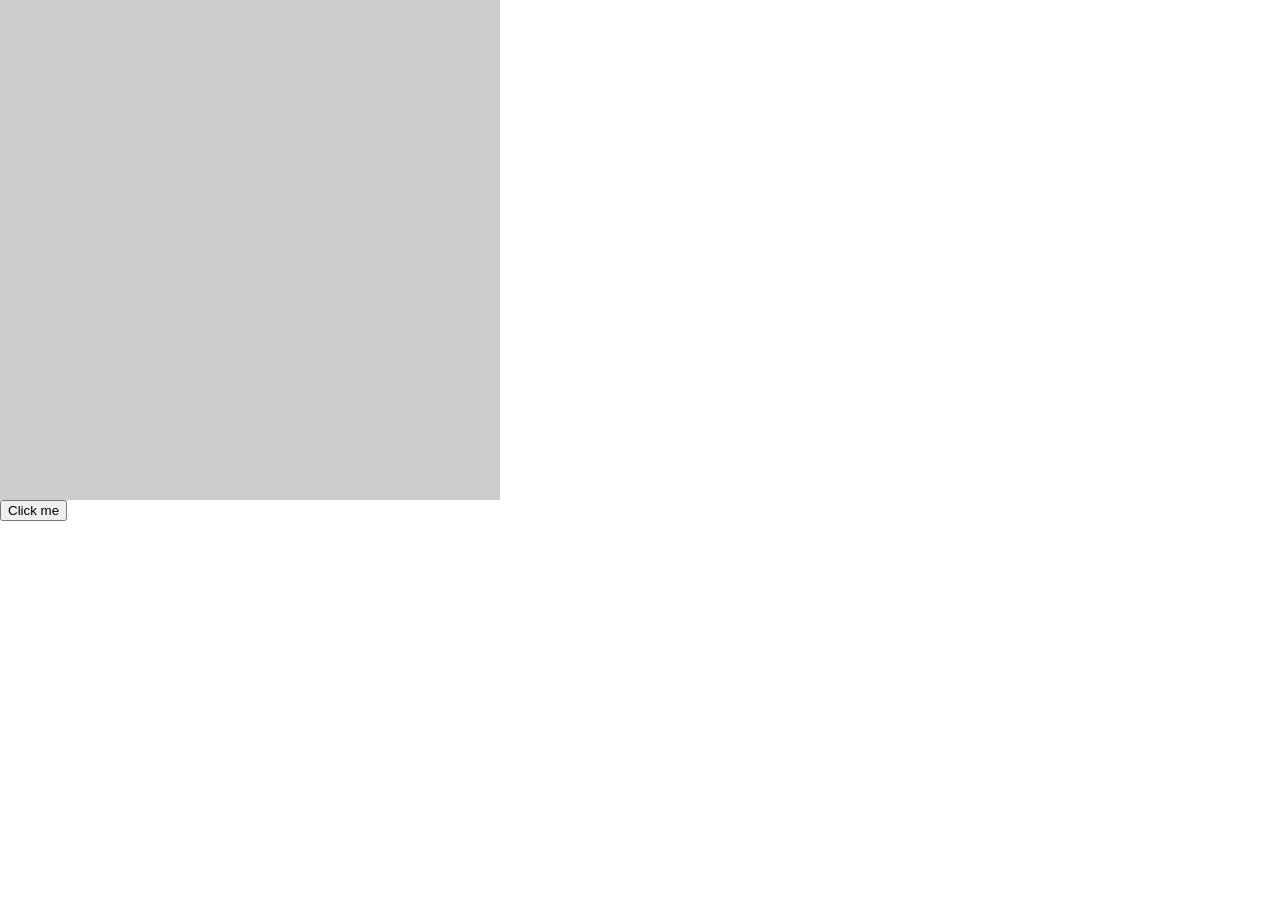
==== index.html @ 10d5174d "implement inner line sampling" ====
<!DOCTYPE HTML>
<html lang="en-US">
<head>
  <meta name="viewport" content="width=device-width">
  <meta charset="UTF-8">
  <title>Continuous paint</title>
  <script src="outline.js"></script>
  <style type="text/css">
    body {
      margin: 0;
      padding: 0;
      font-family: helvetica,arial,sans-serif;
    }
    canvas {
      display: block;
      background: #ccc;
    }
  </style>
</head>
<body>
  <canvas></canvas>
  <button onclick="getData()">Click me</button>
<script>
var c = document.querySelector('canvas');
var cx = c.getContext('2d');
var mousedown = false;
var oldx = null;
var oldy = null;
function setupCanvas() {
  c.height = 500;
  c.width = 500;
  cx.lineWidth = 25;
  cx.lineCap = 'round';
  cx.strokeStyle = 'rgb(0, 0, 0)';
}
function onmousedown(ev) {
  mousedown = true;
  ev.preventDefault();
}
function onmouseup(ev) {
  mousedown = false;
  oldx = -1;
  oldy = -1;
  ev.preventDefault();
}
function onmouseout(ev){
  mousedown = false;
  oldx = -1;
  oldy = -1;
  ev.preventDefault();
}
function onmousemove(ev) {
  var x = ev.clientX;
  var y = ev.clientY;
  if (mousedown) {
    paint(x, y);
  }
}
function paint(x, y) {
  cx.beginPath();
  if (oldx > 0 && oldy > 0) {
    cx.moveTo(oldx, oldy);
  }
  cx.lineTo(x, y);
  cx.stroke();
  cx.closePath();
  oldx = x;
  oldy = y;
}
c.addEventListener('mousedown', onmousedown, false);
c.addEventListener('mouseup', onmouseup, false);
c.addEventListener('mousemove', onmousemove, false);
c.addEventListener('mouseout', onmouseout, false);

setupCanvas();

function Create2DArray(rows, columns) {
  var arr = [];
  for (var i=0;i<rows;i++) {
    var arr2 = [];
    for(var j=0;j<columns; j++){
      arr2[j] = 0;
    }
     arr[i] = arr2;
  }
  return arr;
}
var map = Create2DArray(c.height, c.width);
map.columns = c.width;
map.rows = c.height;
function getData(){
  var data = cx.getImageData(0,0,c.width,c.height).data;
  console.log(data);
  for(var i = 1; i<c.height-1; i++){
    for(var j = 1; j<c.width-1; j++){
      var idx = i*4*c.width + j*4;
      map[i][j] = (data[idx]==0 && data[idx+1]==0 && data[idx+2]==0 && data[idx+3]>100)? 1 : 0;
    }
  }
  // var str = "";
  // for(i=0; i<map.length; i++){
  //   str += map[i].join(" ") + "\n";
  // }
  //console.log(str);

  // var dirC = [[1,0,6],[-1,0,2],[0,1,4],[0,-1,8]];
  // var dirD = [[-1,-1,1],[-1,1,3],[1,-1,7],[1,1,5]];
  // var Dir = [dirC, dirD];

  map[1][1] = 2;
  map[2][1] = 2;
  var outputQueue = [];
  outputQueue.push([1,1,6]);
  outputQueue.push([2,1,6]);
  findPath(map, 2, 1, outputQueue);

  var innerLines = findInnerLine(map);

  // var str = "";
  // for(i=0; i<map.length; i++){
  //   str += map[i].join(" ") + "\n";
  // }
  // console.log(str);

  var vectorQue = parseQue( outputQueue );
  drawOutline(cx, vectorQue);

  for(var idx=0; idx<innerLines.length; idx++){
    var vq = parseQue(innerLines[idx]);
    console.log(innerLines[idx]);
    console.log(vq);
    drawOutline(cx, vq);
  }

  //console.log(vectorQue);

  //drawOutline(cx, vectorQue);
}
</script>
</body>
</html>
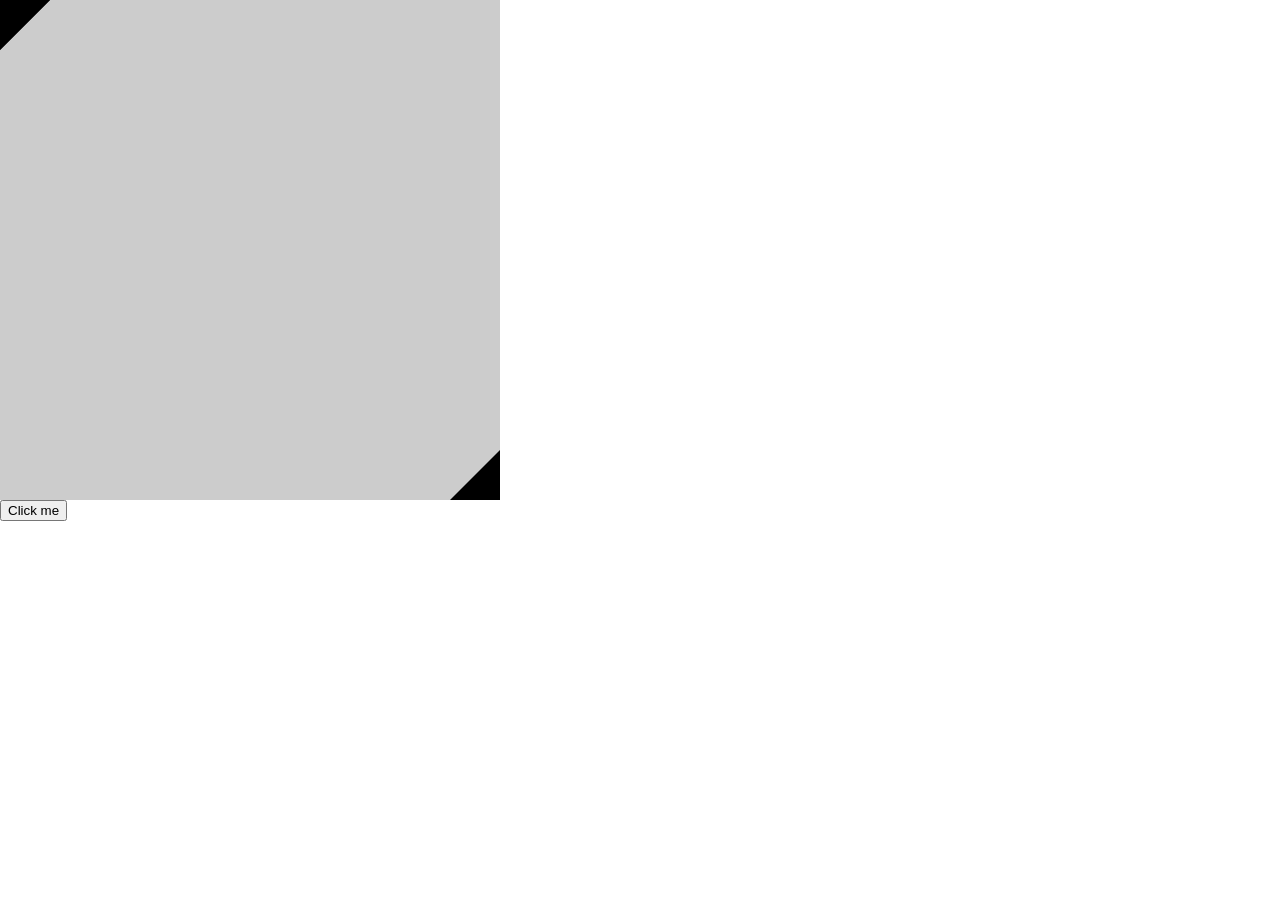
==== commit fcfad27c: "reset sample freq, define start and terminate aera" ====
--- a/index.html
+++ b/index.html
@@ -5,6 +5,7 @@
   <meta charset="UTF-8">
   <title>Continuous paint</title>
   <script src="outline.js"></script>
+  <script src="cdtHelper.js"></script>
   <style type="text/css">
     body {
       margin: 0;
@@ -74,6 +75,22 @@
 
 setupCanvas();
 
+function preDraw(){
+  cx.beginPath();
+  cx.fillStyle = 'rgb(0, 0, 0)';
+  cx.moveTo(0,0);
+  cx.lineTo(0,50);
+  cx.lineTo(50,0);
+  cx.fill();
+
+  cx.moveTo(c.width,c.height);
+  cx.lineTo(c.width-50,c.height);
+  cx.lineTo(c.width,c.height-50);
+  cx.fill();
+}
+
+preDraw();
+
 function Create2DArray(rows, columns) {
   var arr = [];
   for (var i=0;i<rows;i++) {
@@ -90,7 +107,7 @@
 map.rows = c.height;
 function getData(){
   var data = cx.getImageData(0,0,c.width,c.height).data;
-  console.log(data);
+  //console.log(data);
   for(var i = 1; i<c.height-1; i++){
     for(var j = 1; j<c.width-1; j++){
       var idx = i*4*c.width + j*4;
@@ -123,18 +140,30 @@
   // console.log(str);
 
   var vectorQue = parseQue( outputQueue );
+  var vectorInnerQue = [];
   drawOutline(cx, vectorQue);
-
+  var vectorInnerQue = [];
   for(var idx=0; idx<innerLines.length; idx++){
     var vq = parseQue(innerLines[idx]);
-    console.log(innerLines[idx]);
-    console.log(vq);
+    vectorInnerQue.push(vq);
+    //console.log(innerLines[idx]);
+    //console.log(vq);
     drawOutline(cx, vq);
   }
 
-  //console.log(vectorQue);
+  //console.log(getCentrePoint([1,1],[-1,-1],[-1,1]));
+  //console.log(naiveLeftRight([0,0],[1,2],[-2,-2]));
 
   //drawOutline(cx, vectorQue);
+  cdt(vectorQue, vectorInnerQue, cx);
+
+  // var Boundary = {};
+  // var Edge4Tri = {};
+  // var TriPool = [];
+  //drawTriangleOutline(cx);
+  console.log(Edge4Tri);
+  console.log(TriPool);
+  console.log(Boundary);
 }
 </script>
 </body>
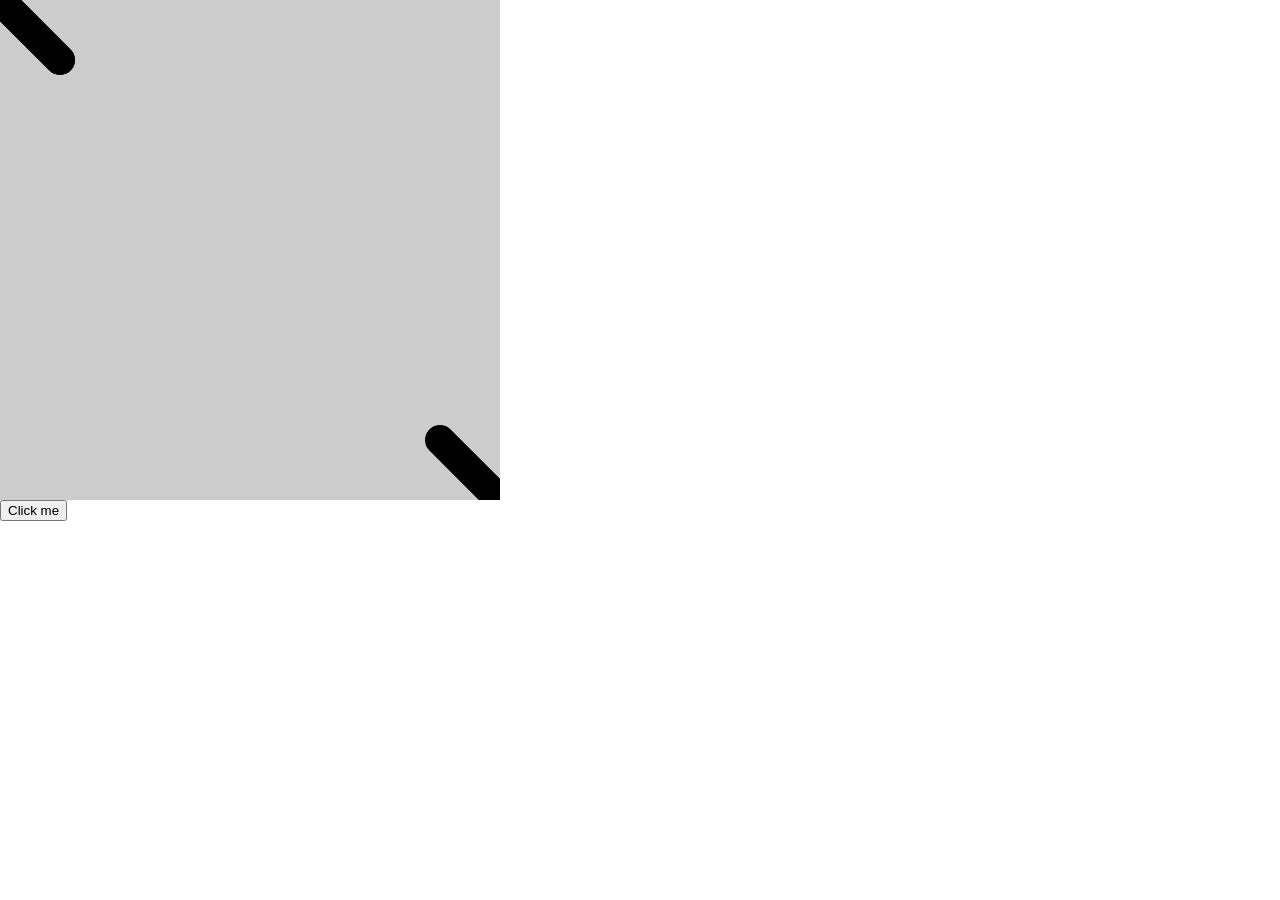
==== commit 23483027: "add predraw to ensure initial condition" ====
--- a/index.html
+++ b/index.html
@@ -6,6 +6,7 @@
   <title>Continuous paint</title>
   <script src="outline.js"></script>
   <script src="cdtHelper.js"></script>
+  <script src="pathBuilder.js"></script>
   <style type="text/css">
     body {
       margin: 0;
@@ -27,9 +28,12 @@
 var mousedown = false;
 var oldx = null;
 var oldy = null;
+var height = 500;
+var width = 500;
+var Restriction = [[[100,0],[0,100]],[[width-100,height],[width,height-100]]];
 function setupCanvas() {
-  c.height = 500;
-  c.width = 500;
+  c.height = height;
+  c.width = width;
   cx.lineWidth = 25;
   cx.lineCap = 'round';
   cx.strokeStyle = 'rgb(0, 0, 0)';
@@ -53,18 +57,18 @@
 function onmousemove(ev) {
   var x = ev.clientX;
   var y = ev.clientY;
-  if (mousedown) {
+  if (mousedown && ok2Draw(x,y,Restriction)) {
     paint(x, y);
   }
 }
 function paint(x, y) {
-  cx.beginPath();
   if (oldx > 0 && oldy > 0) {
+    cx.beginPath();
     cx.moveTo(oldx, oldy);
+    cx.lineTo(x, y);
+    cx.stroke();
+    cx.closePath();
   }
-  cx.lineTo(x, y);
-  cx.stroke();
-  cx.closePath();
   oldx = x;
   oldy = y;
 }
@@ -77,16 +81,24 @@
 
 function preDraw(){
   cx.beginPath();
-  cx.fillStyle = 'rgb(0, 0, 0)';
+  cx.strokeStyle = 'rgb(0, 0, 0)';
+  cx.lineWidth = 30;
   cx.moveTo(0,0);
-  cx.lineTo(0,50);
-  cx.lineTo(50,0);
-  cx.fill();
+  cx.lineTo(60,60);
+  cx.stroke();
 
   cx.moveTo(c.width,c.height);
-  cx.lineTo(c.width-50,c.height);
-  cx.lineTo(c.width,c.height-50);
-  cx.fill();
+  cx.lineTo(c.width-60,c.height-60);
+  cx.stroke();
+  cx.closePath();
+}
+
+//isOnLeft(e, r)  true --> left
+function ok2Draw(x, y, lines){  // lines --> [lineUpLeft, lineDownRight]
+    for(var i=0; i<lines.length; i++){
+      if(!isOnLeft(lines[i],[x,y])) return false;
+    }
+    return true;
 }
 
 preDraw();
@@ -155,6 +167,7 @@
   //console.log(naiveLeftRight([0,0],[1,2],[-2,-2]));
 
   //drawOutline(cx, vectorQue);
+  /*pslg to cdt*/
   cdt(vectorQue, vectorInnerQue, cx);
 
   // var Boundary = {};
